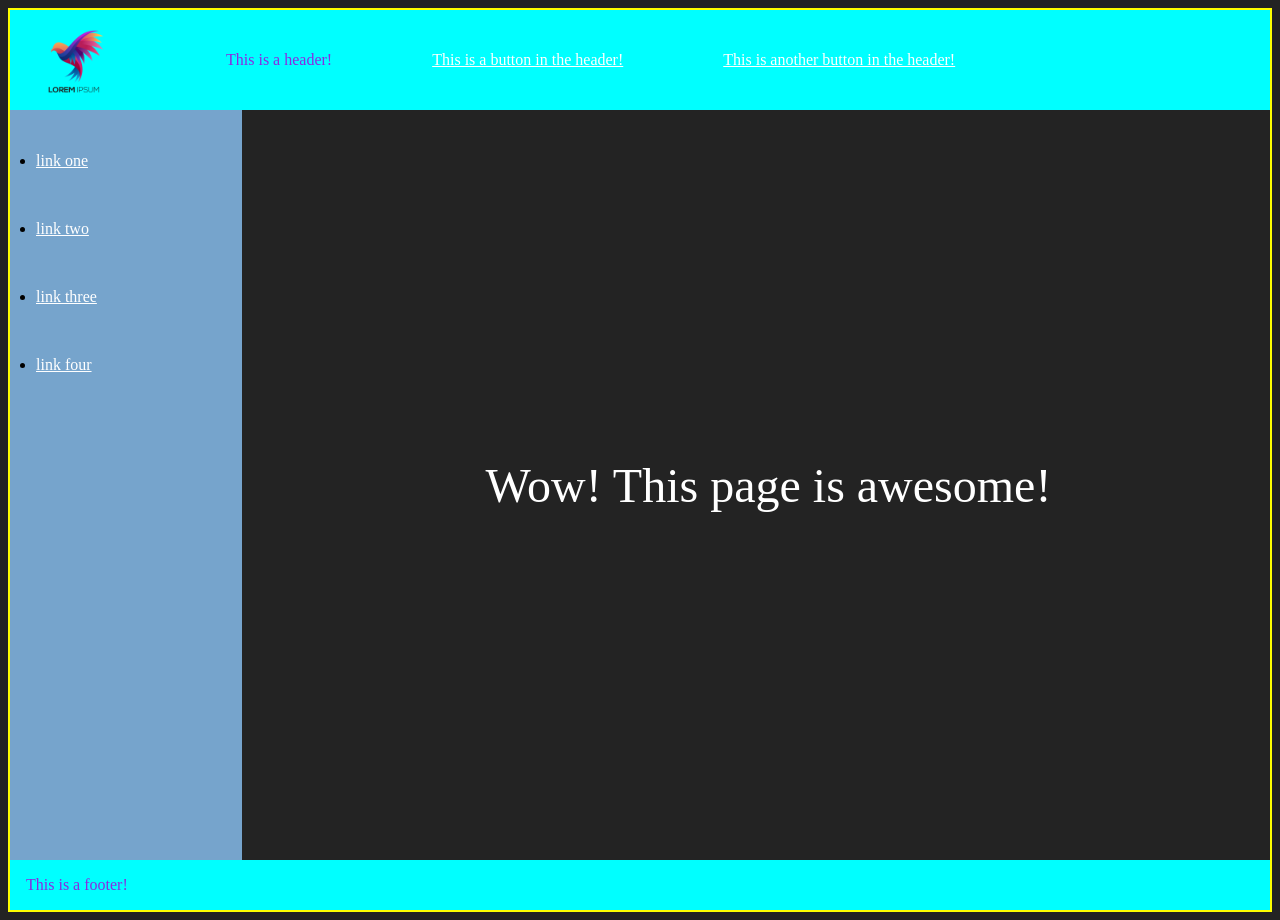
==== index.html @ 523f0936 "Created baseline homepage layout" ====
<!DOCTYPE html>
<html lang="en">
<head>
    <meta charset="UTF-8">
    <meta name="viewport" content="width=device-width, initial-scale=1.0">
    <link rel="stylesheet" href="css/index.css">
    <title>Welcome to the recipe hub!</title>
</head>
<body>

<div class="header">

    <img src="bird-colorful-logo-gradient-vector(1).png" alt="a colorful logo of a bird with text underneath" style="height: 100px;width: 100px;">

    <p>
    This is a header!
    </p>

    <p><a href="#">
    This is a button in the header!
    </a></p>

    <p><a href="#">
    This is another button in the header!
    </a></p>

</div>
<div class="content">
    <div class="sidebar">
        <ul>
            <li><a href="#">link one</a></li>
            <li><a href="#">link two</a></li>
            <li><a href="#">link three</a></li>
            <li><a href="#">link four</a></li>
        </ul>
    </div>

    <div class="homepage"> 
    <p> Wow! This page is awesome!</p>
    </div>
</div>
<div class="footer">
    <p>
    This is a footer!
    </p>
</div>
</body>
</html>
---- css/index.css ----
body{
    background-color: rgb(35, 35, 35);
    display: flex;
    flex-direction: column;
    flex-grow: 1;
    border: solid 2px yellow;
    height:100vh
}

.header, .footer{
    display: flex;
    justify-content: flex-start;
    align-items: center;
    gap: 100px;
    padding-left: 16px;
    background-color: aqua;
    color: blueviolet;
    text-align: left;
    flex-basis: 50px;
}

.content{
    display: flex;
    font-family: 'Times New Roman', Times, serif;
    gap: 25px;
    flex-basis: 200px;
    flex-grow: 1;
}

.sidebar{
    display: flex;
    background-color: rgb(118, 164, 204);
    width: 200px;
    padding: 16px;
    align-items:start;
}

ul{
    padding: 10px;
    display: flex;
    flex-direction: column;
    justify-content: space-between;
    text-align: left;
    gap: 50px;
}

a{
  color: white;
}

.homepage{
    display: flex;
    color:white;
    font-size: 36pt;
    align-items: center;
    justify-content: center;
    flex-grow: 1;
}
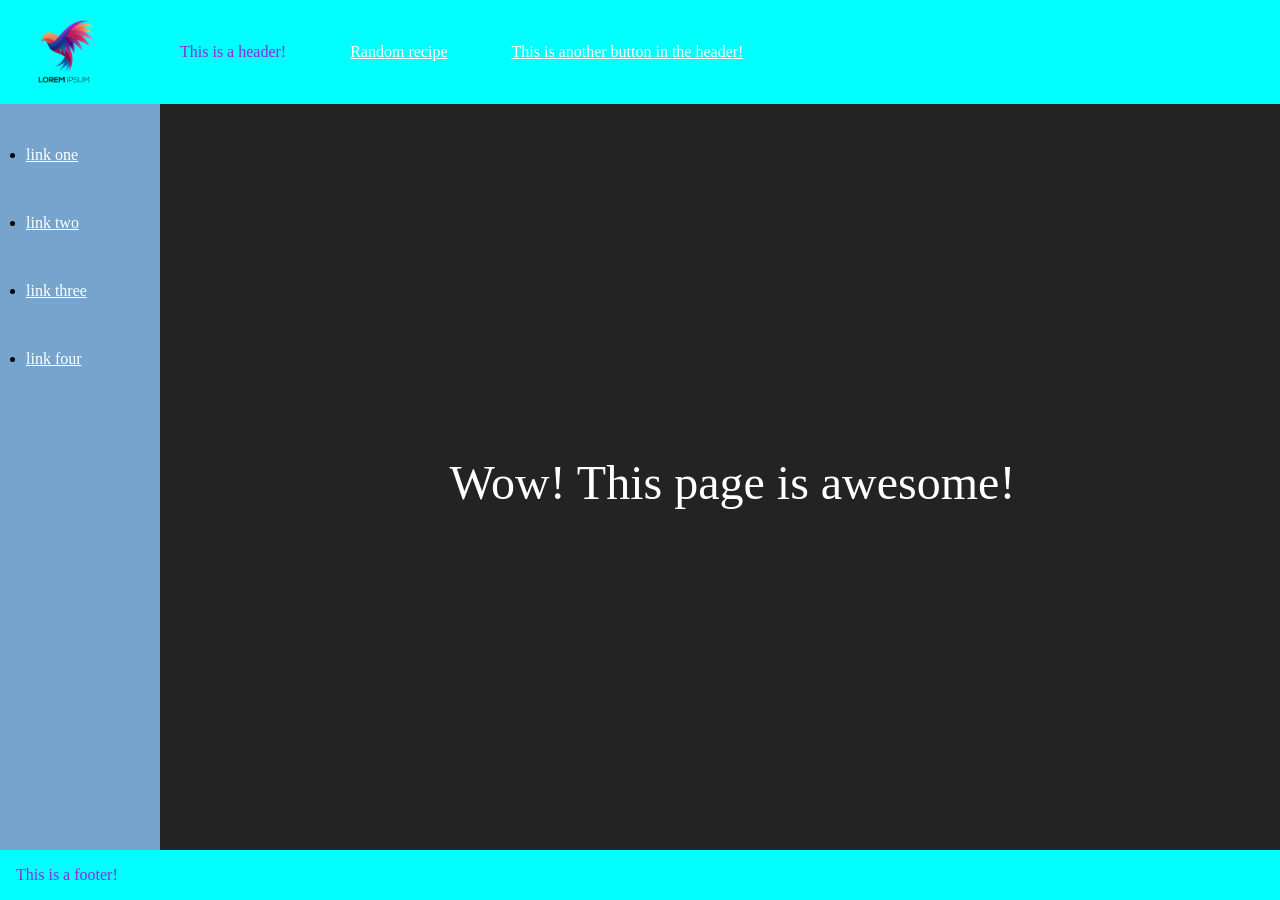
==== commit 1bfdfa6e: "aded recipe template, fixed formatting issues" ====
--- a/index.html
+++ b/index.html
@@ -10,14 +10,14 @@
 
 <div class="header">
 
-    <img src="bird-colorful-logo-gradient-vector(1).png" alt="a colorful logo of a bird with text underneath" style="height: 100px;width: 100px;">
+    <a href="index.html"><img src="bird-colorful-logo-gradient-vector(1).png" alt="a colorful logo of a bird with text underneath" style="height: 100px;width: 100px;"></a>
 
     <p>
     This is a header!
     </p>
 
-    <p><a href="#">
-    This is a button in the header!
+    <p><a href="pages/recipe-page-template.html">
+    Random recipe
     </a></p>
 
     <p><a href="#">
--- a/css/index.css
+++ b/css/index.css
@@ -3,34 +3,34 @@
     display: flex;
     flex-direction: column;
     flex-grow: 1;
-    border: solid 2px yellow;
-    height:100vh
+    height:100vh;
+    margin: 0;
 }
 
 .header, .footer{
     display: flex;
     justify-content: flex-start;
     align-items: center;
-    gap: 100px;
+    gap: 5vw;
     padding-left: 16px;
     background-color: aqua;
     color: blueviolet;
     text-align: left;
-    flex-basis: 50px;
+    min-width: 400px;
 }
 
 .content{
     display: flex;
     font-family: 'Times New Roman', Times, serif;
     gap: 25px;
-    flex-basis: 200px;
     flex-grow: 1;
 }
 
 .sidebar{
     display: flex;
     background-color: rgb(118, 164, 204);
-    width: 200px;
+    width: 10vw;
+    min-width: 40px;
     padding: 16px;
     align-items:start;
 }
@@ -55,5 +55,18 @@
     align-items: center;
     justify-content: center;
     flex-grow: 1;
+    margin-top: 10px;
 }
 
+@font-face {
+    font-family: 'Bahnschrift';
+    src: url(BAHNSCHRIFT.TTF);
+}
+
+.recipe-column{
+    width: 50vw;
+    font-size: 16px;
+    font-family: 'Bahnschrift', sans-serif;
+    line-height: 20px;
+    text-align: justify;
+}
